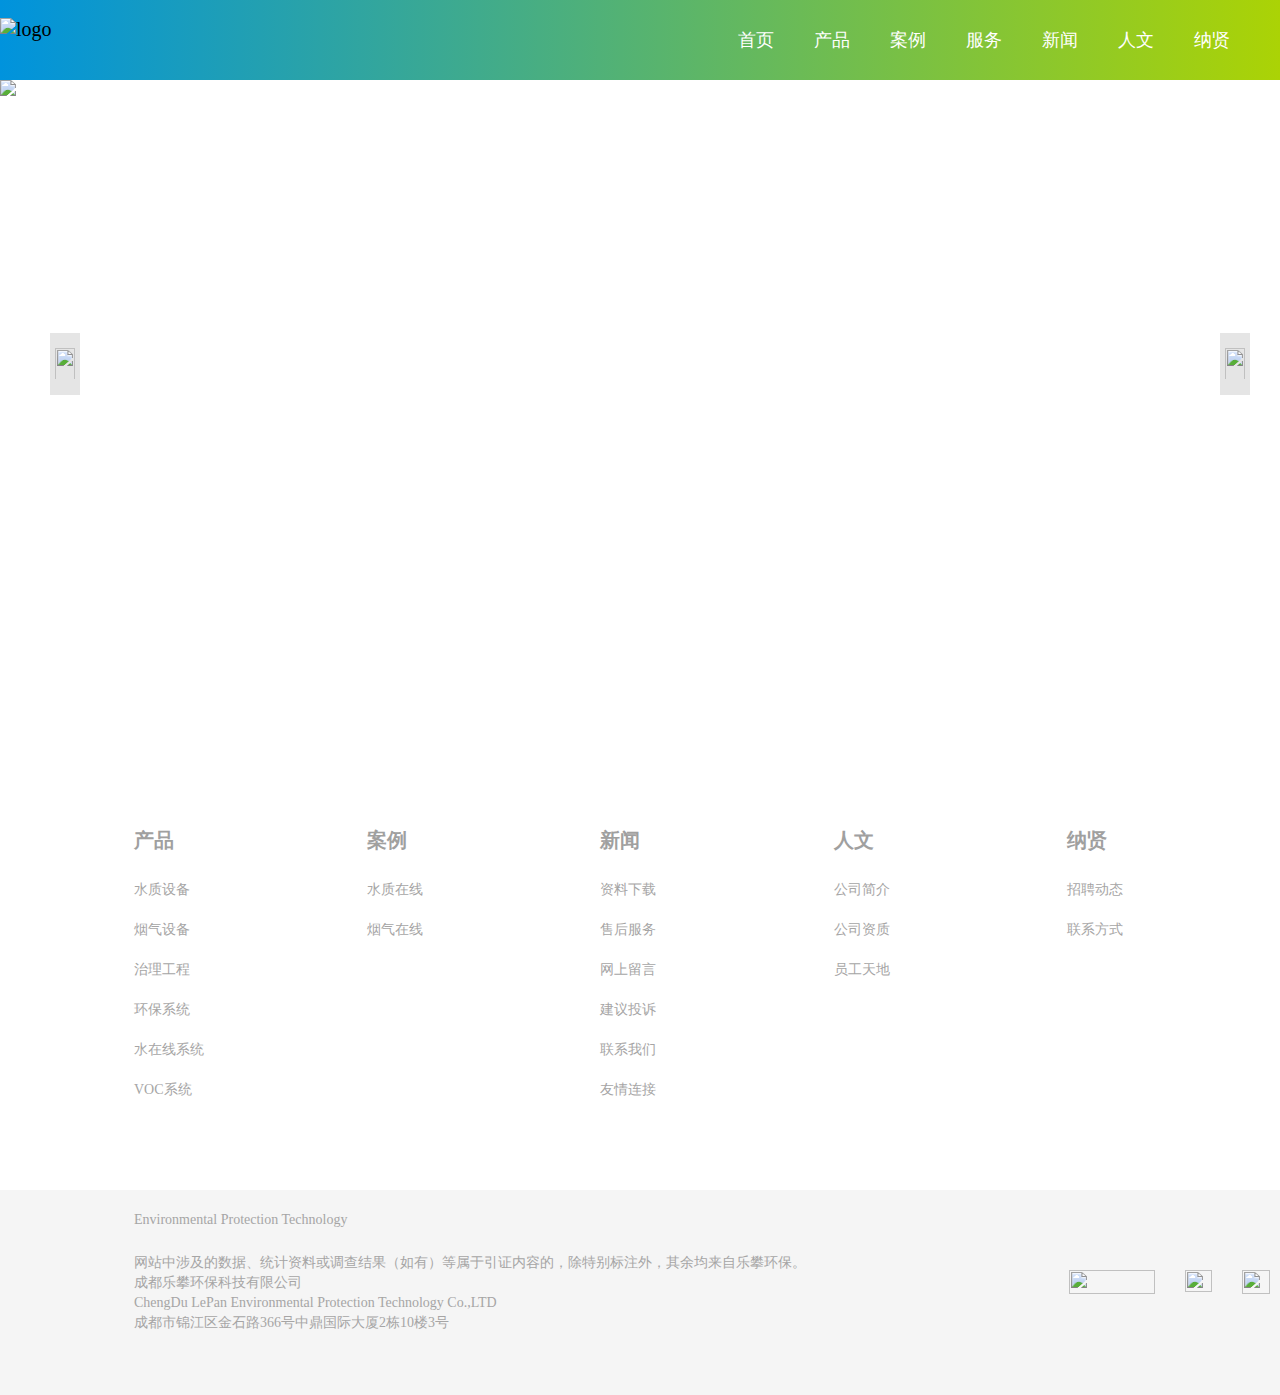
==== case.html @ f26e1923 "更新乐攀" ====
<!DOCTYPE html>
<html lang="en">
<head>
    <meta charset="UTF-8">
    <title>乐攀网站</title>
    <link rel="stylesheet" href="./css/style.css">
    <link rel="stylesheet" href="./css/common.css">
    <link rel="stylesheet" href="./css/case.css">
    <script src="js/jquery-3.1.0.min.js"></script>
    <script src="js/common.js"></script>
</head>
<body>
<header>
    <div class="inner clearfix">
        <img src="./images/LOGO.png" alt="logo" title="logo" width="250" height="43">
        <ul class="floatR clearfix">
            <li><a href="index.html">首页</a></li>
            <li><a href="productInfo.html">产品</a></li>
            <li><a href="case.html">案例</a></li>
            <li><a href="serve.html">服务</a></li>
            <li><a href="news.html">新闻</a></li>
            <li><a href="humanity.html">人文</a></li>
            <li><a href="joinUs.html">纳贤</a></li>
            <li class="back_img talk"><a href="javascript:void(0);"></a></li>
        </ul>
    </div>
</header>
<div class="banner">
    <ul>
        <li><a href="javascript:void(0);"><img src="./images/18.png"></a></li>
        <li class="hide"><a href="javascript:void(0);"><img src="./images/18.png"></a></li>
        <li class="hide"><a href="javascript:void(0);"><img src="./images/19.png"></a></li>
        <li class="hide"><a href="javascript:void(0);"><img src="./images/20.png"></a></li>
        <li class="hide"><a href="javascript:void(0);"><img src="./images/22.png"></a></li>
        <li class="hide"><a href="javascript:void(0);"><img src="./images/23.png"></a></li>
    </ul>
    <ol style="opacity: 0">
        <li class="ac">1</li>
        <li>2</li>
        <li>3</li>
        <li>4</li>
        <li>5</li>
        <li>6</li>
    </ol>

    <a id="prevBtn" href="javascript:void(0);" class="btn prevBtn">
        <img src="./images/03.png" alt="" width="20" height="34">
    </a>
    <a id="nextBtn" href="javascript:void(0);" class="btn nextBtn">
        <img src="./images/04.png" alt="" width="20" height="34">
    </a>
</div>
<footer>
    <div class="inner">
        <div class="top_content">
            <dl>
                <dt>产品</dt>
                <dd><a href="javascript:void(0);">水质设备</a></dd>
                <dd><a href="javascript:void(0);">烟气设备</a></dd>
                <dd><a href="javascript:void(0);">治理工程</a></dd>
                <dd><a href="javascript:void(0);">环保系统</a></dd>
                <dd><a href="javascript:void(0);">水在线系统</a></dd>
                <dd><a href="javascript:void(0);">VOC系统</a></dd>
            </dl>
            <dl>
                <dt>案例</dt>
                <dd><a href="javascript:void(0);">水质在线</a></dd>
                <dd><a href="javascript:void(0);">烟气在线</a></dd>
            </dl>
            <dl>
                <dt>新闻</dt>
                <dd><a href="javascript:void(0);">资料下载</a></dd>
                <dd><a href="javascript:void(0);">售后服务</a></dd>
                <dd><a href="javascript:void(0);">网上留言</a></dd>
                <dd><a href="javascript:void(0);">建议投诉</a></dd>
                <dd><a href="javascript:void(0);">联系我们</a></dd>
                <dd><a href="javascript:void(0);">友情连接</a></dd>
            </dl>
            <dl>
                <dt>人文</dt>
                <dd><a href="javascript:void(0);">公司简介</a></dd>
                <dd><a href="javascript:void(0);">公司资质</a></dd>
                <dd><a href="javascript:void(0);">员工天地</a></dd>
            </dl>
            <dl>
                <dt>纳贤</dt>
                <dd><a href="javascript:void(0);">招聘动态</a></dd>
                <dd><a href="javascript:void(0);">联系方式</a></dd>
            </dl>
        </div>
    </div>
    <div class="bottom_content">
        <div class="inner">
            <div class="left_content floatL">
                <div>Environmental Protection Technology</div>
                <p>网站中涉及的数据、统计资料或调查结果（如有）等属于引证内容的，除特别标注外，其余均来自乐攀环保。</p>
                <p>成都乐攀环保科技有限公司</p>
                <p>ChengDu LePan Environmental Protection Technology Co.,LTD</p>
                <p>成都市锦江区金石路366号中鼎国际大厦2栋10楼3号</p>
            </div>
            <div class="right_content floatR">
                <a href="javascript:void(0);">
                    <img src="./images/10.png" alt="" width="86" height="24">
                </a>
                <a href="javascript:void(0);">
                    <img src="./images/11.png" alt="" width="27" height="22">
                </a>
                <a href="javascript:void(0);">
                    <img src="./images/12.png" alt="" width="28" height="24">
                </a>
            </div>
        </div>
    </div>
</footer>
</body>
</html>
---- css/style.css ----
* {
    margin: 0;
    padding: 0;
}

img {
    /*width: 100%;*/
    vertical-align: top;
}

input, textarea{
    border: none;
    outline: none;
}

ul, dl {
    list-style: none
}

.clearfix:after {
    content: "200B";
    display: block;
    font-size: 0;
    height: 0;
    clear: both;
}

/*html {*/
    /*width: 100%;*/
    /*font-size: 100px;*/
/*}*/

a {
    text-decoration: none;
}

.floatL {
    float: left;
}

.floatR {
    float: right;
}

body {
    font-family: "微软雅黑";
    font-size: 20px;
}
---- css/common.css ----
.inner {
  width: 1300px;
  margin: 0 auto;
}
header {
  background: linear-gradient(90deg, #0093dd, #abd305);
}
header img {
  padding-top: 18px;
}
header .active a {
  color: #0194db;
}
header ul li {
  float: left;
}
header ul li a {
  display: block;
  height: 80px;
  line-height: 80px;
  color: white;
  font-size: 18px;
  width: 76px;
  text-align: center;
}
header ul li a:hover {
  color: #0194db;
  transition: 0.2s;
}
header .search a {
  background: url('../images/01.png') no-repeat center center / contain;
}
header .talk a {
  background: url('../images/02.png') no-repeat center center / contain;
}
header .back_img a {
  background-size: 32px;
  width: 50px;
}
.banner_fixed img {
  width: 100%;
  height: 100%;
}
.banner {
  width: 100%;
  min-width: 1300px;
  min-height: 650px;
  position: relative;
}
.banner .hide {
  display: none;
}
.banner ul {
  width: 100%;
  position: absolute;
  top: 0;
  left: 0;
}
.banner ul li {
  width: 100%;
  position: absolute;
  top: 0;
  left: 0;
}
.banner ul li a {
  width: 100%;
}
.banner ul li a img {
  width: 100%;
  min-width: 1300px;
  vertical-align: top;
}
.banner .btn {
  position: absolute;
  width: 30px;
  height: 50px;
  top: 42%;
  margin-top: -20px;
  background-color: rgba(0, 0, 0, 0.1);
  text-align: center;
  line-height: 60px;
  padding-top: 12px;
}
.banner .prevBtn {
  left: 50px;
}
.banner .nextBtn {
  right: 50px;
}
footer .top_content {
  margin-left: 134px;
  padding: 80px 0;
  display: flex;
}
footer .top_content dl {
  flex: 1;
  color: #a0a09f;
}
footer .top_content dl dt {
  height: 60px;
  line-height: 60px;
  font-weight: bold;
}
footer .top_content dl dd a {
  height: 40px;
  line-height: 40px;
  color: #a6a5a5;
  font-size: 14px;
}
footer .top_content dl dd a:hover {
  text-decoration: underline;
}
footer .bottom_content {
  height: 205px;
  background: #f5f5f5;
}
footer .bottom_content .left_content {
  margin-left: 134px;
  color: #a6a5a5;
  font-size: 14px;
}
footer .bottom_content .left_content div {
  line-height: 60px;
  height: 60px;
}
footer .bottom_content .left_content p {
  line-height: 25px;
  height: 20px;
}
footer .bottom_content .right_content {
  padding-top: 80px;
}
footer .bottom_content .right_content a {
  float: left;
  padding-right: 30px;
}
.form {
  height: 585px;
  box-sizing: border-box;
  margin: 30px 0;
  background: url("../images/27.png") no-repeat center / contain;
}
.form h6 {
  text-indent: 4em;
  padding-top: 46px;
  text-align: center;
  line-height: 68px;
  font-size: 14px;
  color: #838281;
}
.form h6 span {
  font-size: 16px;
}
.form form {
  padding: 0 170px;
}
.form form label {
  width: 80px;
  height: 25px;
  line-height: 25px;
  font-size: 16px;
  color: #838281;
}
.form form textarea {
  flex: 1;
  resize: none;
  height: 200px;
  border: 1px solid #cecdcd;
  font-size: 16px;
  color: #838281;
  text-indent: 2em;
}
.form form input {
  text-indent: 1em;
  width: 220px;
  height: 20px;
  border: 1px solid #cecdcd;
  font-size: 16px;
  color: #838281;
}
.form form .msg {
  display: flex;
  padding-bottom: 30px;
}
.form form .input_item {
  display: flex;
  padding-bottom: 18px;
}
.form form .input_group {
  display: flex;
  justify-content: space-between;
}
.form form .button {
  display: flex;
  justify-content: space-around;
  padding: 0 120px;
}
.form form .button > div {
  height: 22px;
  width: 145px;
  line-height: 22px;
  color: white;
  text-align: center;
  font-size: 16px;
}
.form form .button .submit {
  background: linear-gradient(90deg, #0093dd, #abd305);
}
.form form .button .clear {
  background: #c2c1c1;
}
/*# sourceMappingURL=common.css.map */
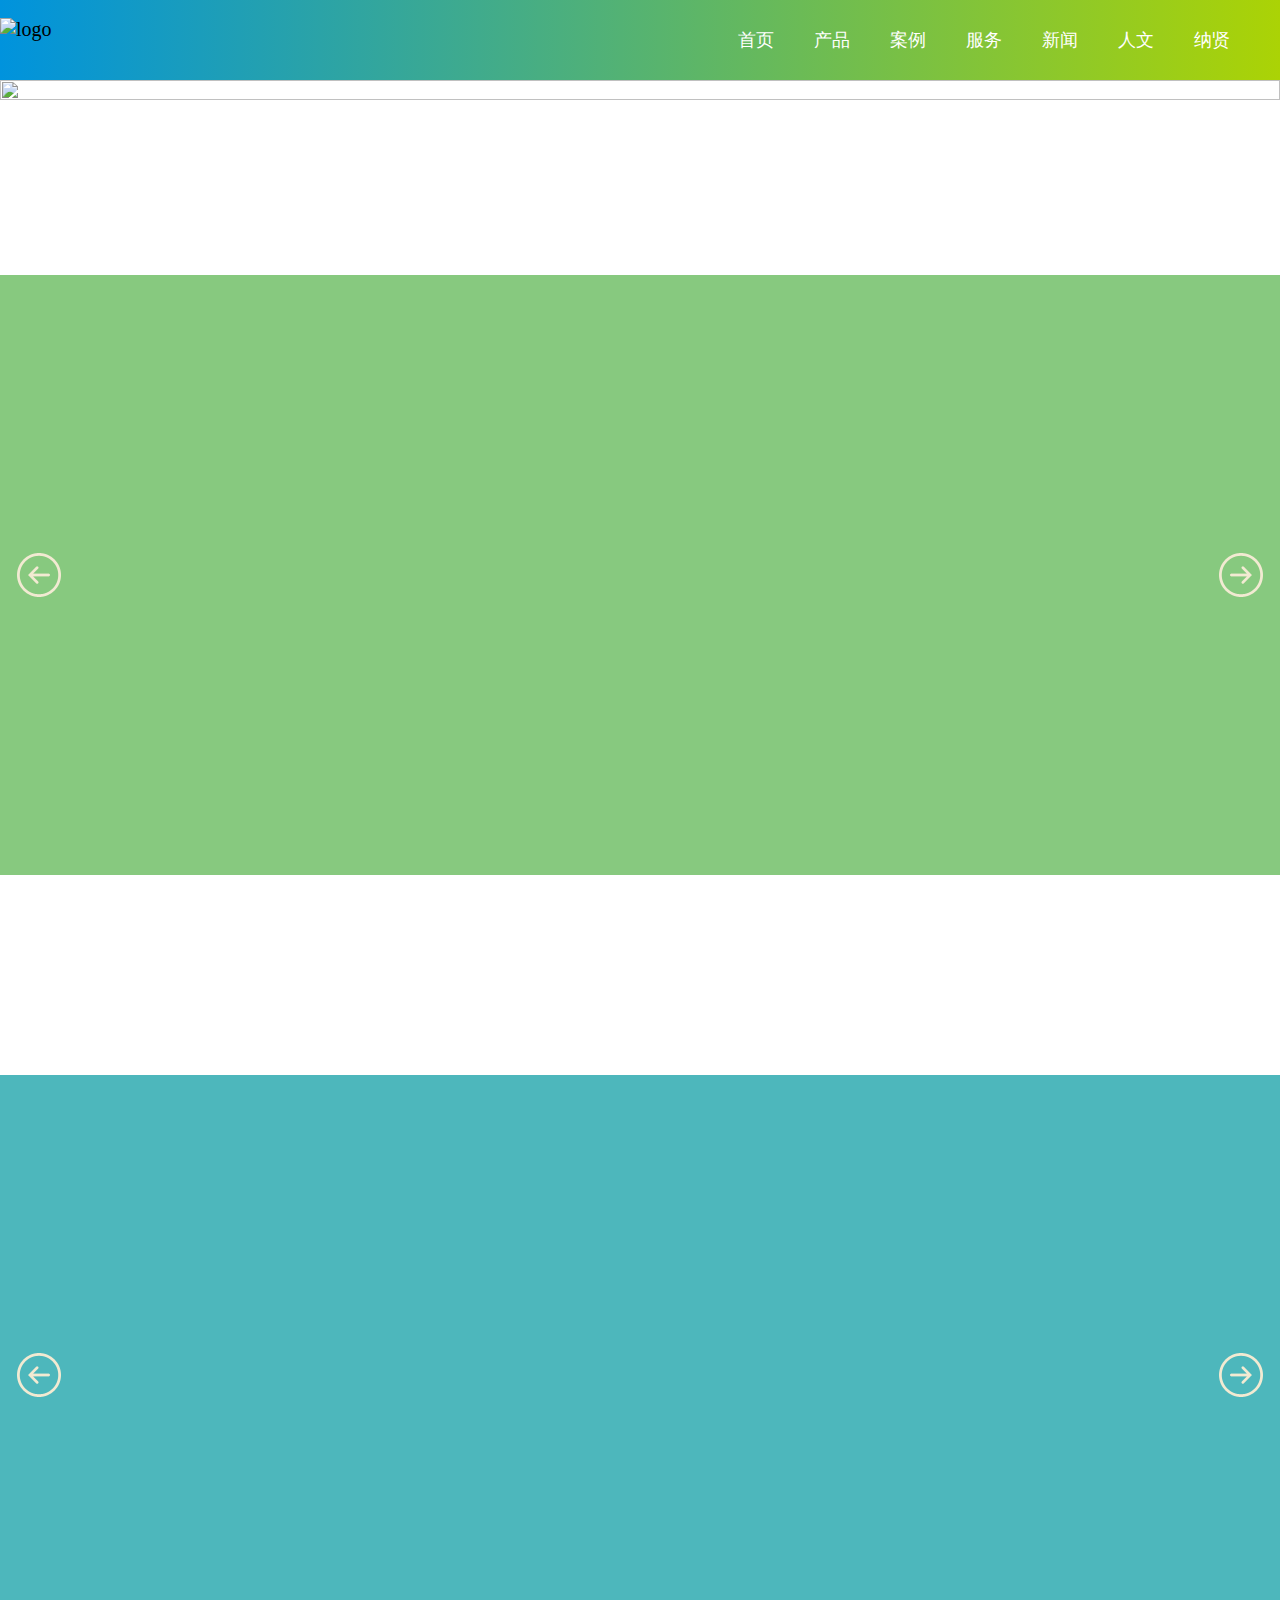
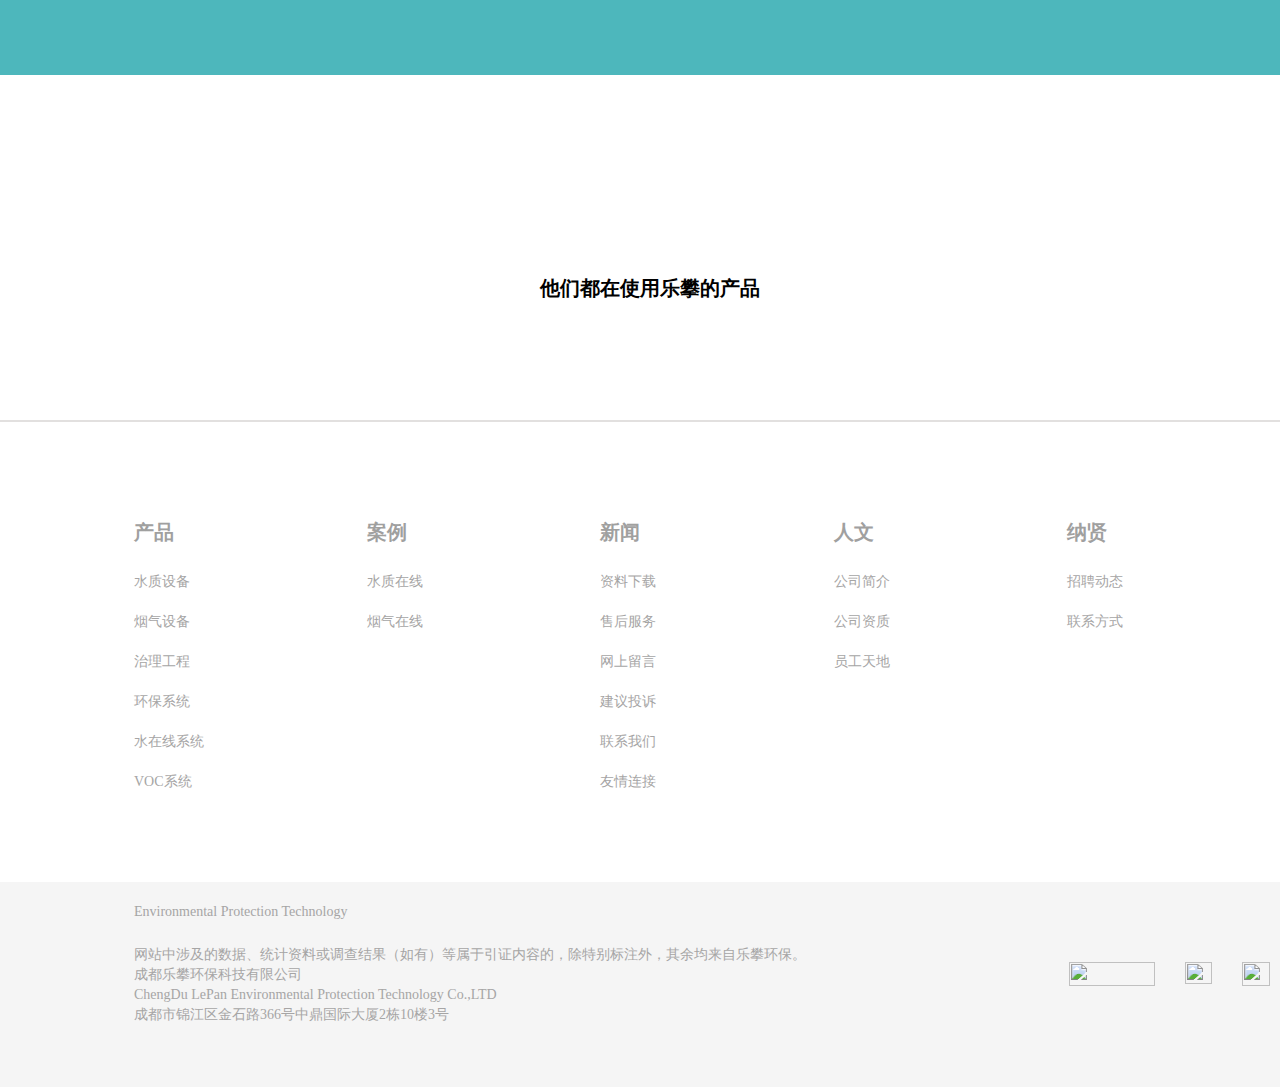
==== commit 174a7c09: "增加图片查看器， 修改案例部分页面展现及动效" ====
--- a/case.html
+++ b/case.html
@@ -8,6 +8,7 @@
     <link rel="stylesheet" href="./css/case.css">
     <script src="js/jquery-3.1.0.min.js"></script>
     <script src="js/common.js"></script>
+    <script src="js/history.js"></script>
 </head>
 <body>
 <header>
@@ -25,31 +26,71 @@
         </ul>
     </div>
 </header>
-<div class="banner">
-    <ul>
-        <li><a href="javascript:void(0);"><img src="./images/18.png"></a></li>
-        <li class="hide"><a href="javascript:void(0);"><img src="./images/18.png"></a></li>
-        <li class="hide"><a href="javascript:void(0);"><img src="./images/19.png"></a></li>
-        <li class="hide"><a href="javascript:void(0);"><img src="./images/20.png"></a></li>
-        <li class="hide"><a href="javascript:void(0);"><img src="./images/22.png"></a></li>
-        <li class="hide"><a href="javascript:void(0);"><img src="./images/23.png"></a></li>
-    </ul>
-    <ol style="opacity: 0">
-        <li class="ac">1</li>
-        <li>2</li>
-        <li>3</li>
-        <li>4</li>
-        <li>5</li>
-        <li>6</li>
-    </ol>
-
-    <a id="prevBtn" href="javascript:void(0);" class="btn prevBtn">
-        <img src="./images/03.png" alt="" width="20" height="34">
-    </a>
-    <a id="nextBtn" href="javascript:void(0);" class="btn nextBtn">
-        <img src="./images/04.png" alt="" width="20" height="34">
-    </a>
+<div class="banner_fixed">
+    <img src="./images/99.jpg" alt="">
 </div>
+<main>
+    <div class="water online">
+            <div id="history">
+                <div class="viewport">
+                    <a class="btn prev" href="javascript:void(0);"></a>
+                    <a class="btn next" href="javascript:void(0);"></a>
+                    <div class="wrap">
+                        <div class="item" >
+                            <div>
+                                <p>深圳地铁集团成为公司基石股东，表示将支持公司混合所有制结构和事业合伙人机制，支持公司城市配套服务商战略，支持公司稳定健康发展。未来公司和深圳地铁集团将充分发挥各自优势，共同推进实施 “轨道+物业”发展战略，全面提升城市配套服务能力，助推城市经济发展。<br>
+                                </p>
+                                <p>7月20日，《财富》“世界500强”企业排行榜出炉，万科继续跻身《财富》“世界500强”，位列榜单第307位。</p>
+                                <img src="./images/73_03.jpg" alt="">
+                                <span class="title">华派生物</span>
+                                <span class="year">2017</span>
+                            </div>
+                        </div>
+                        <div class="item" >    <div><p>7月20日，《财富》“世界500强”企业排行榜出炉，万科凭借2015年度1843.18亿元（293.29亿美元）的营收首次跻身《财富》“世界500强”，位列榜单第356位。</p>        <span class="year">2016</span>    </div></div>
+                        <div class="item" >    <div><p>5月1日至10月31日，万科世博馆亮相意大利米兰世博会。万科馆以“盘龙”形象讲述中国人的“食堂”，向世界展示中国博大精深的饮食文化和万科对于现代社会文化和邻里关系的思考。在万科馆开幕式上，公司发布了新一代企业标识。</p><p>8月20日，万科物业成立25周年之际，正式启用了新的企业标识，展现自身“更新、更好”的创新追求。万科物业还同步发布了睿服务2.0产品，将新技术应用与物业管理深度融合。 </p><p>11月13日，万科事业合伙人机制因企业制度创新，获深圳市“金鹏改革创新奖”。</p>        <span class="year">2015</span>    </div></div>
+                        <div class="item">    <div><p>4月23日，公司召开事业合伙人创始大会，事业合伙人机制将会彻底改变万科现有的管理方式，面向未来解决发展问题，并更好地实现利益分享。</p><p>6月25日，公司完成B股转H股，在香港联交所挂牌上市。</p>        <span class="year">2014</span>    </div></div>
+                        <div class="item">    <div><p>1月21日，2015年米兰世博会暨中国参展推介会在京举行，万科成为首个走出国门以自建馆形式参展世博会的中国企业。</p><p>1月，与香港新世界联手，投中香港荃湾西六区项目，这是万科在香港的第一个开发项目；4月，万科与新加坡吉宝置业签署战略合作协议，开发林曦阁住宅项目，进入新加坡市场；6月，万科在美国的第一个项目——旧金山富升街201号地块奠基，合作方是铁狮门。</p><p>5月17日，郁亮总裁成功登顶珠穆朗玛峰。</p><p>6月28日，万科物业荣获“2013中国物业服务百强企业”第一名、“2013中国物业服务百强企业服务规模TOP10”。6月20日，万科物业社区一卡通系统正式上线。 万科业主专属APP“住这儿”及万科物业员工APP“乐帮”上线公测，同日，CRM系统、呼叫中心4009-51-51-51上线。</p>        <span class="year">2013</span>    </div></div>
+                        <div class="item" >    <div><p>10月12日，公司召开秋季例会，确立了继续贯彻“均好中提效”是贯穿未来十年的业务方针，并提出了“城市配套服务商”的转型目标。</p><p>12月26日，王石被深圳市商业联合会推举为深商会理事会首任主席。</p><p>3月，公司获得全球三大评级机构标普、穆迪和惠誉分别给予万科“BBB+”，“Baa2”和“BBB+”的长期企业信用评级，展望稳定，为当时中国房地产企业获得的最高国际信用评级。同时，完成首次境外8亿美元5年期债券发行，，年利率2.755%，创国内房地产企业境外发债成本新低。。7月，设立20亿美元中期票据计划，多币种、多期限，境外融资方式更灵活。</p><p>年内，万科商业项目集中开业，如北京金隅万科广场、深圳龙岗万科广场、苏州美好广场、东莞松湖生活中心、沈阳浑河天地生活中心等。</p>        <span class="year">2013</span>    </div></div>
+                        <div class="item">    <div><p>2月12日，郁亮当选2012年CCTV中国经济年度人物。这也是继2000年王石之后，万科第二次获此殊荣。</p><p>2月16日，安信地板事件爆发，公司本着负责任的态度，采取公开、透明的方式积极推进事件调查，赢得了行业、客户、公众的认同，一场信任危机很快得到解决。</p><p>2月29日，首家“幸福驿站”在广州万科蓝山花园开业，涉及邮包、租售、代办、家政、便民服务等业务，标志着“平台”雏形的出现及“幸福社区计划”正式开始落地实施；6月22日，首家“第五食堂”在深圳万科城开张营业；9月2日，“万物仓”业务在南京金色家园小区启动。</p><p>7月，万科完成收购香港上市公司南联地产控股有限公司75％股权，并在同年内将其更名为万科置业（海外）有限公司。自此，万科旗下拥有了一家香港上市公司，成为拓展海外业务的重要平台。11月26日，公司香港管理部在香港中银大厦55层举行开业仪式。</p>        <span class="year">2012</span>    </div></div>
+                    </div>
+                </div>
+            </div>
+    </div>
+    <div class="blank"></div>
+    <div class="smoke online">
+        <div id="history_1">
+            <div class="viewport">
+                <a class="btn prev" href="javascript:void(0);"></a>
+                <a class="btn next" href="javascript:void(0);"></a>
+                <div class="wrap">
+                    <div class="item" >
+                        <div>
+                            <p>深圳地铁集团成为公司基石股东，表示将支持公司混合所有制结构和事业合伙人机制，支持公司城市配套服务商战略，支持公司稳定健康发展。未来公司和深圳地铁集团将充分发挥各自优势，共同推进实施 “轨道+物业”发展战略，全面提升城市配套服务能力，助推城市经济发展。<br>
+                            </p>
+                            <p>7月20日，《财富》“世界500强”企业排行榜出炉，万科继续跻身《财富》“世界500强”，位列榜单第307位。</p>
+                            <img src="./images/73_03.jpg" alt="">
+                            <span class="title">华派生物</span>
+                            <span class="year">2017</span>
+                        </div>
+                    </div>
+                    <div class="item" >    <div><p>7月20日，《财富》“世界500强”企业排行榜出炉，万科凭借2015年度1843.18亿元（293.29亿美元）的营收首次跻身《财富》“世界500强”，位列榜单第356位。</p>        <span class="year">2016</span>    </div></div>
+                    <div class="item" >    <div><p>5月1日至10月31日，万科世博馆亮相意大利米兰世博会。万科馆以“盘龙”形象讲述中国人的“食堂”，向世界展示中国博大精深的饮食文化和万科对于现代社会文化和邻里关系的思考。在万科馆开幕式上，公司发布了新一代企业标识。</p><p>8月20日，万科物业成立25周年之际，正式启用了新的企业标识，展现自身“更新、更好”的创新追求。万科物业还同步发布了睿服务2.0产品，将新技术应用与物业管理深度融合。 </p><p>11月13日，万科事业合伙人机制因企业制度创新，获深圳市“金鹏改革创新奖”。</p>        <span class="year">2015</span>    </div></div>
+                    <div class="item">    <div><p>4月23日，公司召开事业合伙人创始大会，事业合伙人机制将会彻底改变万科现有的管理方式，面向未来解决发展问题，并更好地实现利益分享。</p><p>6月25日，公司完成B股转H股，在香港联交所挂牌上市。</p>        <span class="year">2014</span>    </div></div>
+                    <div class="item">    <div><p>1月21日，2015年米兰世博会暨中国参展推介会在京举行，万科成为首个走出国门以自建馆形式参展世博会的中国企业。</p><p>1月，与香港新世界联手，投中香港荃湾西六区项目，这是万科在香港的第一个开发项目；4月，万科与新加坡吉宝置业签署战略合作协议，开发林曦阁住宅项目，进入新加坡市场；6月，万科在美国的第一个项目——旧金山富升街201号地块奠基，合作方是铁狮门。</p><p>5月17日，郁亮总裁成功登顶珠穆朗玛峰。</p><p>6月28日，万科物业荣获“2013中国物业服务百强企业”第一名、“2013中国物业服务百强企业服务规模TOP10”。6月20日，万科物业社区一卡通系统正式上线。 万科业主专属APP“住这儿”及万科物业员工APP“乐帮”上线公测，同日，CRM系统、呼叫中心4009-51-51-51上线。</p>        <span class="year">2013</span>    </div></div>
+                    <div class="item" >    <div><p>10月12日，公司召开秋季例会，确立了继续贯彻“均好中提效”是贯穿未来十年的业务方针，并提出了“城市配套服务商”的转型目标。</p><p>12月26日，王石被深圳市商业联合会推举为深商会理事会首任主席。</p><p>3月，公司获得全球三大评级机构标普、穆迪和惠誉分别给予万科“BBB+”，“Baa2”和“BBB+”的长期企业信用评级，展望稳定，为当时中国房地产企业获得的最高国际信用评级。同时，完成首次境外8亿美元5年期债券发行，，年利率2.755%，创国内房地产企业境外发债成本新低。。7月，设立20亿美元中期票据计划，多币种、多期限，境外融资方式更灵活。</p><p>年内，万科商业项目集中开业，如北京金隅万科广场、深圳龙岗万科广场、苏州美好广场、东莞松湖生活中心、沈阳浑河天地生活中心等。</p>        <span class="year">2013</span>    </div></div>
+                    <div class="item">    <div><p>2月12日，郁亮当选2012年CCTV中国经济年度人物。这也是继2000年王石之后，万科第二次获此殊荣。</p><p>2月16日，安信地板事件爆发，公司本着负责任的态度，采取公开、透明的方式积极推进事件调查，赢得了行业、客户、公众的认同，一场信任危机很快得到解决。</p><p>2月29日，首家“幸福驿站”在广州万科蓝山花园开业，涉及邮包、租售、代办、家政、便民服务等业务，标志着“平台”雏形的出现及“幸福社区计划”正式开始落地实施；6月22日，首家“第五食堂”在深圳万科城开张营业；9月2日，“万物仓”业务在南京金色家园小区启动。</p><p>7月，万科完成收购香港上市公司南联地产控股有限公司75％股权，并在同年内将其更名为万科置业（海外）有限公司。自此，万科旗下拥有了一家香港上市公司，成为拓展海外业务的重要平台。11月26日，公司香港管理部在香港中银大厦55层举行开业仪式。</p>        <span class="year">2012</span>    </div></div>
+                </div>
+            </div>
+        </div>
+    </div>
+    <div class="blank"></div>
+    <div class="inner">
+        <div class="brand">
+            <h4>他们都在使用乐攀的产品</h4>
+            <img src="./images/73_07.jpg" alt="">
+        </div>
+    </div>
+</main>
 <footer>
     <div class="inner">
         <div class="top_content">
--- a/css/case.css
+++ b/css/case.css
@@ -0,0 +1,84 @@
+main {
+  padding-top: 170px;
+}
+main .blank {
+  height: 200px;
+}
+main .online .inner {
+  height: 500px;
+  display: flex;
+  justify-content: space-around;
+  align-items: flex-end;
+}
+main .online .inner .content_item {
+  color: rgba(112, 112, 112, 0.9);
+  width: 210px;
+  border-left: 3px solid white;
+  padding-left: 20px;
+}
+main .online .inner .content_item p {
+  line-height: 18px;
+  font-size: 14px;
+}
+main .online .inner .content_item img {
+  padding: 20px 0;
+}
+main .online .inner .content_item h5 {
+  font-weight: normal;
+  font-size: 18px;
+}
+main .online .inner .content_item h3 {
+  font-weight: normal;
+  font-size: 24px;
+  padding-bottom: 20px;
+}
+main .water {
+  background-color: #87c97f;
+}
+main .water .inner {
+  background: url("../images/76.png") no-repeat 20px 20px;
+}
+main .smoke {
+  background-color: #4db7bc;
+}
+main .smoke .inner {
+  background: url("../images/77.png") no-repeat 20px 20px;
+}
+main .brand {
+  text-align: center;
+  padding-bottom: 95px;
+  border-bottom: #e2e0df 2px solid;
+}
+#history_1{
+    font-size: 14px;
+}
+ #history_1 {height:600px; background-color:#4db7bc; overflow:hidden;}
+ #history_1 .viewport {position:relative;  margin:0 auto; width:1132px; height:100%; background:url(../images/77.png) no-repeat 2px 20px; overflow:visible;}
+ #history_1 .viewport .btn {position:absolute; top:50%; z-index:2; margin-top:-22px; width:44px; height:44px; background:no-repeat 0 0;}
+ #history_1 .viewport .prev {left: -57px;background-image:url(../images/btn_prev.png);}
+ #history_1 .viewport .next {right: -57px;background-image:url(../images/btn_next.png);}
+ #history_1 .viewport .wrap {position:relative; left:0; top:0; z-index:1; width:100%; height:100%;}
+ #history_1 .viewport .wrap .item {position:absolute; bottom:-100%; width:283px; background:url(../images/p_4_3.jpg) repeat-y 6px 0; -webkit-transition:bottom 500ms; transition:bottom 300ms;}
+ #history_1 .viewport .wrap .on {bottom:0;}
+ #history_1 .viewport .wrap .item div {padding:5px 16px 5px 29px ;background:url(../images/p_4_8.png) no-repeat 0 0;}
+ #history_1 .viewport .wrap .item div p {margin-bottom:20px; line-height:18px; color: #377a7f;}
+ #history_1 .viewport .wrap .item div .year {display:block; margin:-10px 0 30px 0; font:lighter 28px "myriadsetpro" !important; color: #41858a;}
+#history_1 .viewport .wrap .item div .title {display:block; font:lighter 20px "myriadsetpro" !important; color:#41858a;line-height: 20px}
+
+#history{
+    font-size: 14px;
+}
+#history {height:600px; background-color:#87c97f; overflow:hidden;}
+#history .viewport {position:relative;  margin:0 auto; width:1132px; height:100%; background:url(../images/76.png) no-repeat 2px 20px; overflow:visible;}
+#history .viewport .btn {position:absolute; top:50%; z-index:2; margin-top:-22px; width:44px; height:44px; background:no-repeat 0 0;}
+#history .viewport .prev {left: -57px;background-image:url(../images/btn_prev.png);}
+#history .viewport .next {right: -57px;background-image:url(../images/btn_next.png);}
+#history .viewport .wrap {position:relative; left:0; top:0; z-index:1; width:100%; height:100%;}
+#history .viewport .wrap .item {position:absolute; bottom:-100%; width:283px; background:url(../images/p_4_3.jpg) repeat-y 6px 0; -webkit-transition:bottom 500ms; transition:bottom 300ms;}
+#history .viewport .wrap .on {bottom:0;}
+#history .viewport .wrap .item div {padding:5px 16px 5px 29px ;background:url(../images/p_4_2.png) no-repeat 0 0;}
+#history .viewport .wrap .item div p {margin-bottom:20px; line-height:18px; color:#3c5d38;}
+#history .viewport .wrap .item div .year {display:block; margin:-10px 0 30px 0; font:lighter 28px "myriadsetpro" !important; color:#34772b;}
+#history .viewport .wrap .item div .title {display:block; font:lighter 20px "myriadsetpro" !important; color:#34772b;line-height: 20px}
+
+
